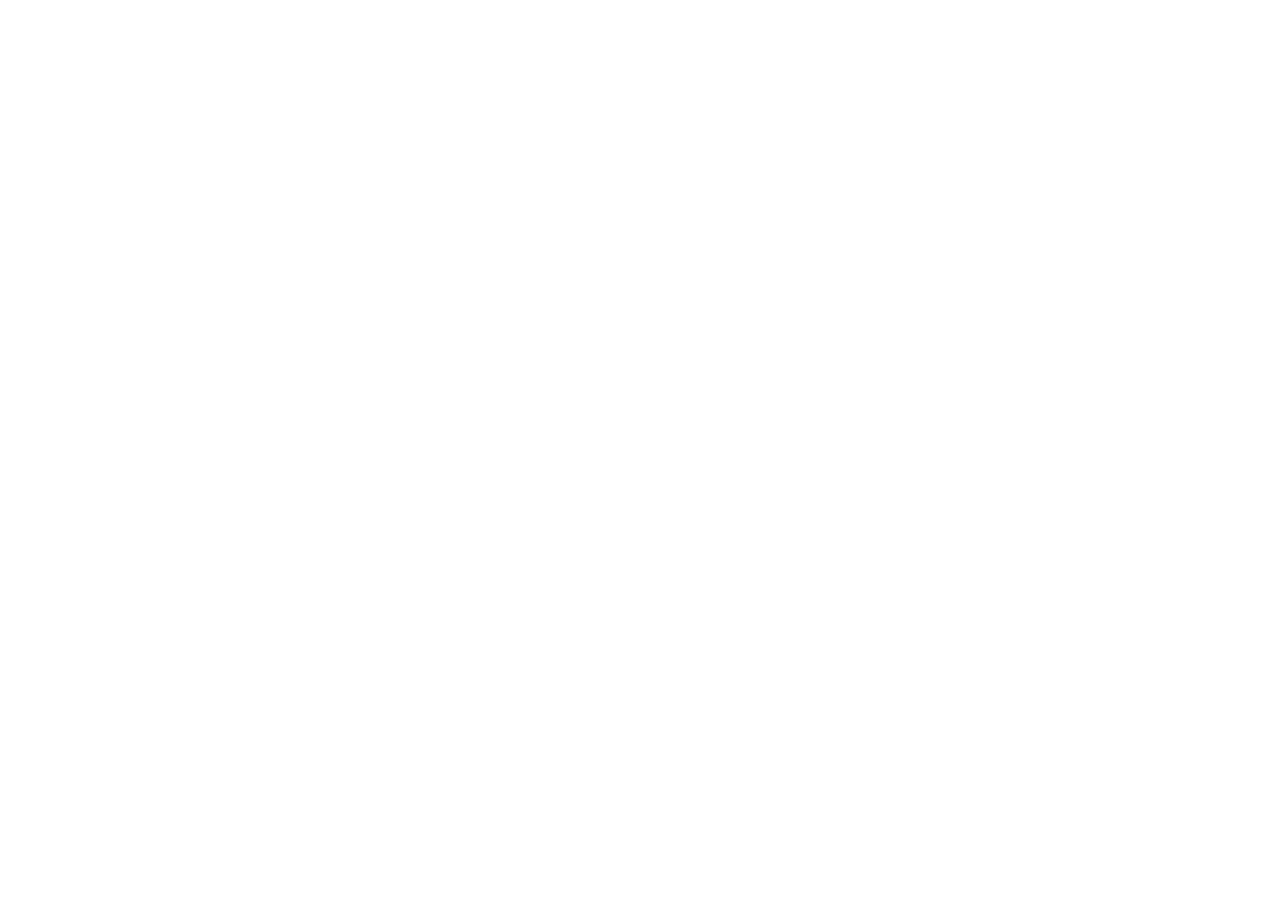
==== index.html @ 34a93a4c "Initial commit" ====
<!DOCTYPE html>
<html lang="en">
  <head>
    <meta charset="UTF-8" />
    <meta name="viewport" content="width=device-width, initial-scale=1.0" />
    <title>js</title>
  </head>
  <body>
    <script src="./js/task-1.js"></script>
    <script src="./js/task-2.js"></script>
    <script src="./js/task-3.js"></script>
  </body>
</html>
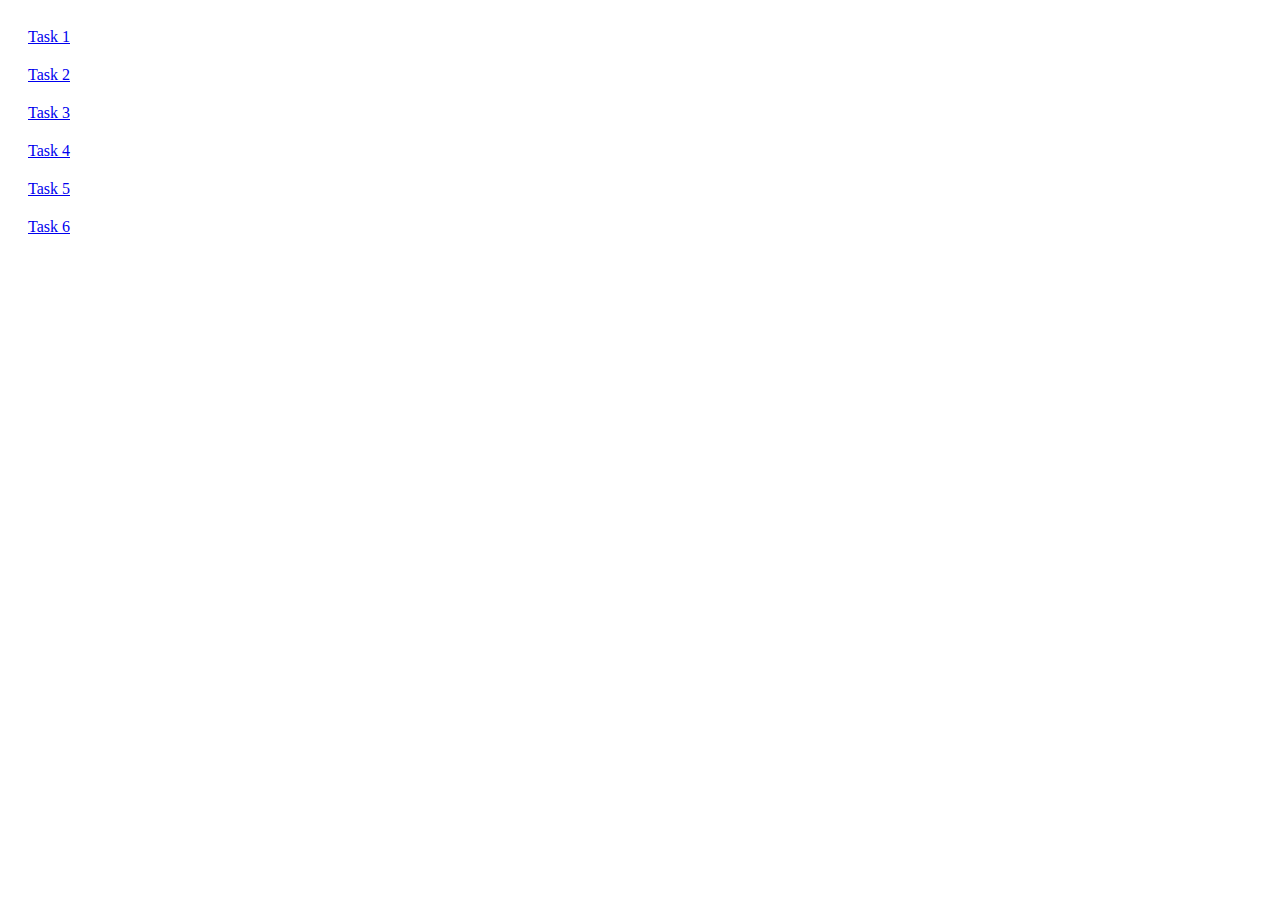
==== commit 0cae623c: "hw 7" ====
--- a/index.html
+++ b/index.html
@@ -1,13 +1,19 @@
 <!DOCTYPE html>
 <html lang="en">
-  <head>
-    <meta charset="UTF-8" />
-    <meta name="viewport" content="width=device-width, initial-scale=1.0" />
-    <title>js</title>
-  </head>
-  <body>
-    <script src="./js/task-1.js"></script>
-    <script src="./js/task-2.js"></script>
-    <script src="./js/task-3.js"></script>
-  </body>
-</html>
+<head>
+    <meta charset="UTF-8">
+    <meta name="viewport" content="width=device-width, initial-scale=1.0">
+    <link rel="stylesheet" href="./style.css">
+    <title>My homeWork</title>
+</head>
+<div class="link">
+<a href="./index-1.html">Task 1</a>
+<a href="./index-2.html">Task 2</a>
+<a href="./index-3.html">Task 3</a>
+<a href="./index-4.html">Task 4</a>
+<a href="./index-5.html">Task 5</a>
+<a href="./index-6.html">Task 6</a>
+</div>
+    
+</body>
+</html>--- a/style.css
+++ b/style.css
@@ -0,0 +1,29 @@
+* {
+  box-sizing: border-box;
+}
+
+ul,
+ol {
+  margin-top: 0;
+  margin-bottom: 0;
+  padding-left: 0;
+  list-style-type: none;
+}
+
+.gallery {
+  display: flex;
+  flex-wrap: wrap;
+  grid-area: 20px;
+}
+
+.link {
+  display: flex;
+  flex-wrap: wrap;
+  width: 100px;
+  row-gap: 20px;
+  padding: 20px;
+}
+
+.go-back-link {
+  padding: 20px;
+}
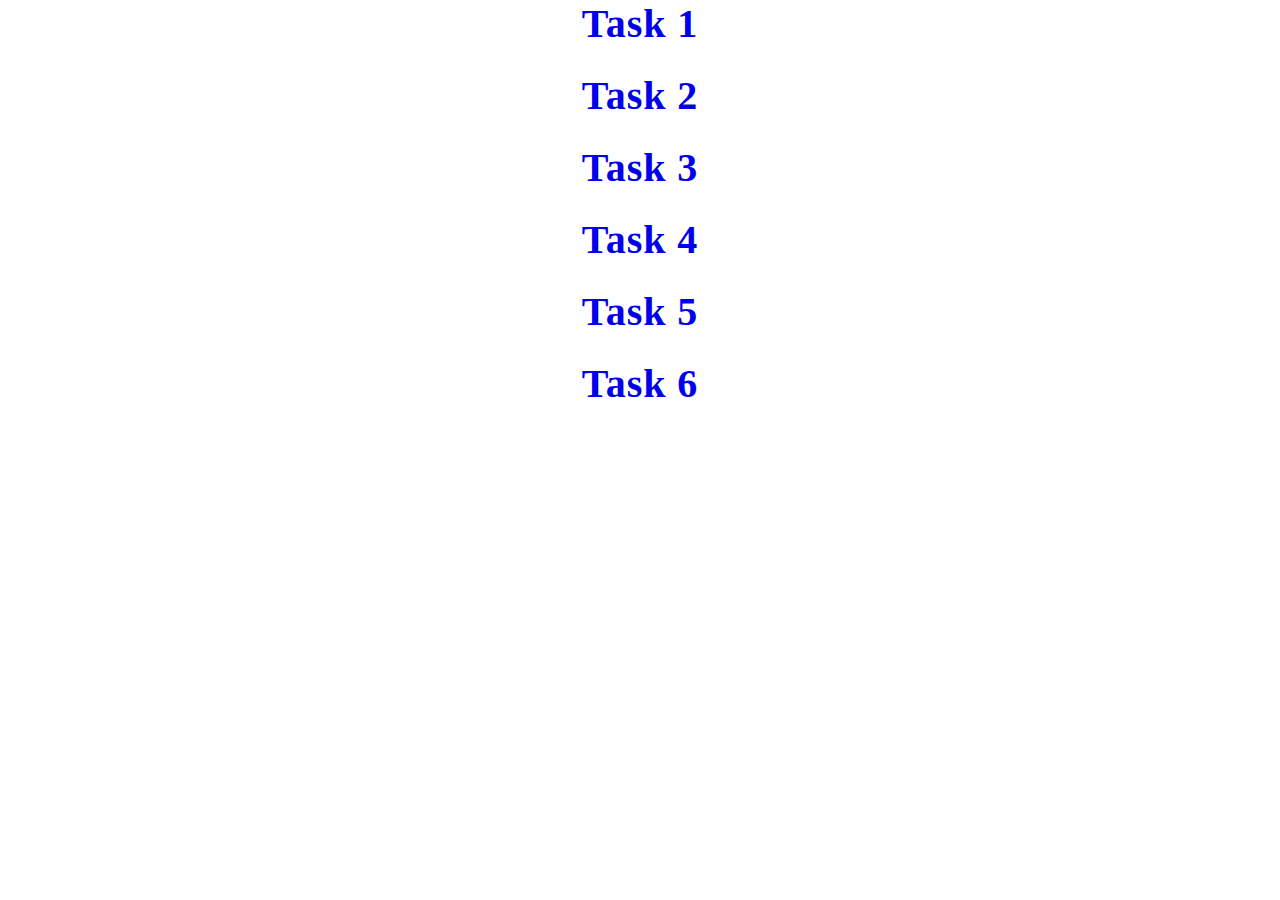
==== commit 00a971e2: "fix" ====
--- a/index.html
+++ b/index.html
@@ -3,16 +3,16 @@
 <head>
     <meta charset="UTF-8">
     <meta name="viewport" content="width=device-width, initial-scale=1.0">
-    <link rel="stylesheet" href="./style.css">
+    <link rel="stylesheet" href="./css/style.css">
     <title>My homeWork</title>
 </head>
-<div class="link">
-<a href="./index-1.html">Task 1</a>
-<a href="./index-2.html">Task 2</a>
-<a href="./index-3.html">Task 3</a>
-<a href="./index-4.html">Task 4</a>
-<a href="./index-5.html">Task 5</a>
-<a href="./index-6.html">Task 6</a>
+<div class="links">
+<a href="./index-1.html" class="link">Task 1</a>
+<a href="./index-2.html" class="link">Task 2</a>
+<a href="./index-3.html" class="link">Task 3</a>
+<a href="./index-4.html" class="link">Task 4</a>
+<a href="./index-5.html" class="link">Task 5</a>
+<a href="./index-6.html" class="link">Task 6</a>
 </div>
     
 </body>
--- a/css/style.css
+++ b/css/style.css
@@ -0,0 +1,86 @@
+* {
+  box-sizing: border-box;
+}
+
+ul,
+ol {
+  list-style-type: none;
+  margin-top: 0;
+  margin-bottom: 0;
+  padding-left: 0;
+}
+
+body {
+  color: #2e2f42;
+  font-family: Monc;
+  font-size: 24px;
+  font-style: normal;
+  font-weight: 600;
+  line-height: 32px; /* 133.333% */
+  letter-spacing: 0.96px;
+}
+
+.gallery {
+  display: flex;
+  flex-wrap: wrap;
+}
+
+#categories .item {
+  width: 360px;
+  border-radius: 8px;
+  background: #f6f6fe;
+  padding: 16px;
+  margin-bottom: 24px;
+  margin-left: auto;
+  margin-right: auto;
+  padding: 24px;
+}
+
+#categories .h2 {
+  color: #2e2f42;
+  font-family: Montserrat;
+  font-size: 24px;
+  font-style: normal;
+  font-weight: 600;
+  line-height: 1.33;
+  letter-spacing: 0.04em;
+}
+
+.categories-item-list {
+  color: #2e2f42;
+  font-family: Montserrat;
+  font-size: 16px;
+  font-style: normal;
+  font-weight: 400;
+  line-height: 1.5;
+  letter-spacing: 0.04em;
+  display: flex;
+  flex-direction: column;
+  gap: 8px;
+}
+
+.categories-item-list li {
+  border: 1px solid black;
+  padding-top: 8px;
+  padding-left: 16px;
+  padding-bottom: 8px;
+  border-radius: 4px;
+}
+
+.links {
+  display: flex;
+  flex-direction: column;
+  gap: 40px;
+  align-items: center;
+  font-size: 40px;
+}
+
+.link {
+  text-decoration: none;
+}
+
+.go-back-link {
+  text-decoration: none;
+  font-size: 20px;
+  padding: 24px;
+}
